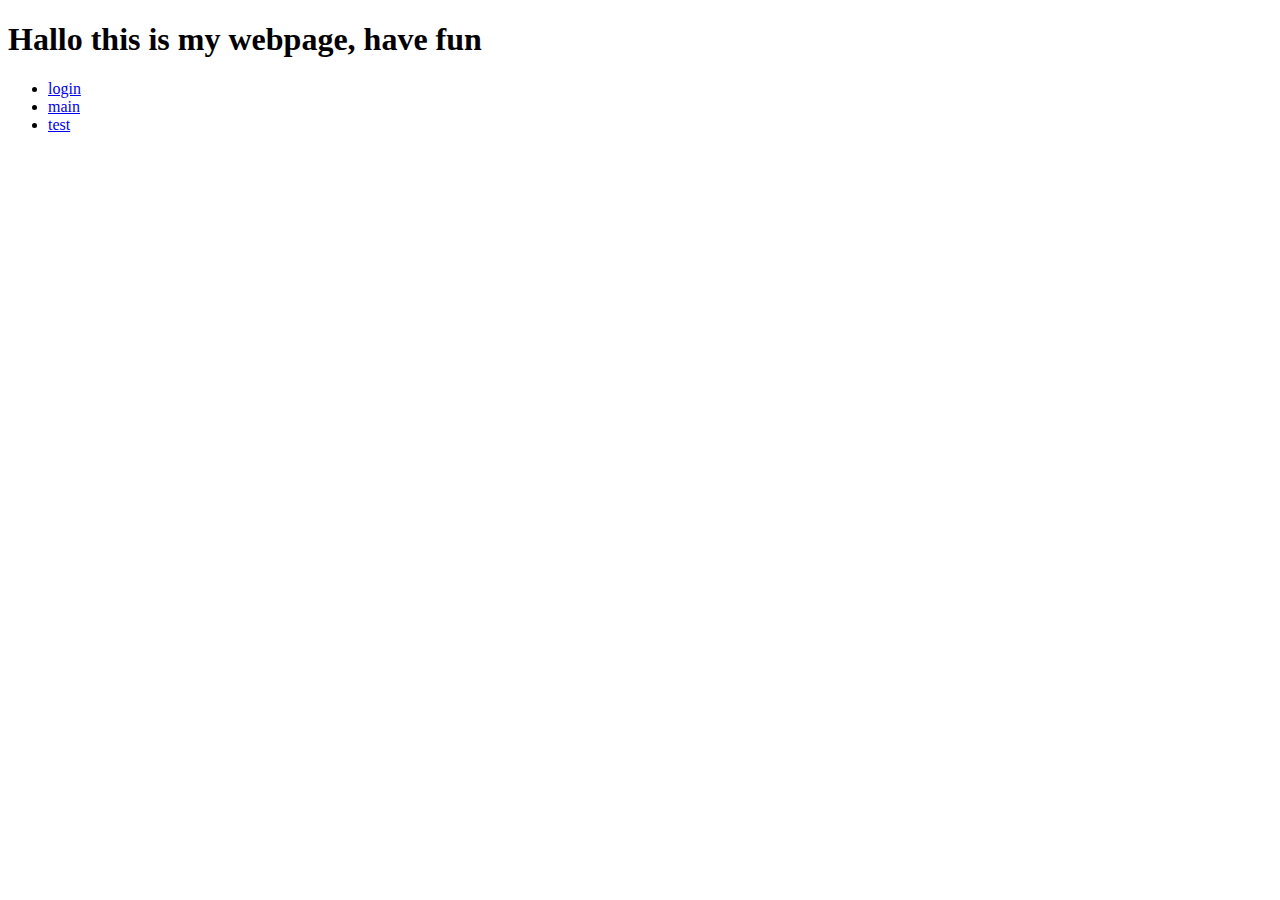
==== index.html @ 2e40fd62 "Update and rename portfolio/head.html to index.html" ====
<!DOCTYPE html>
<html>
    <head>
        <meta charset="UTF-8">
        <meta name="viewport" content="width=device-width,initial-scale=1">
        <title>main branch</title>
    </head>
    <body>
        <h1>Hallo this is my webpage, have fun</h1>
        <ul>
            <li><a href="login/login.html"> login</a></li>
            <li><a href="renshu/renshu.html">main</a></li>
            <li><a href="sushitest/sushi.html">test</a></li>
        </ul>
    </body>

</html>
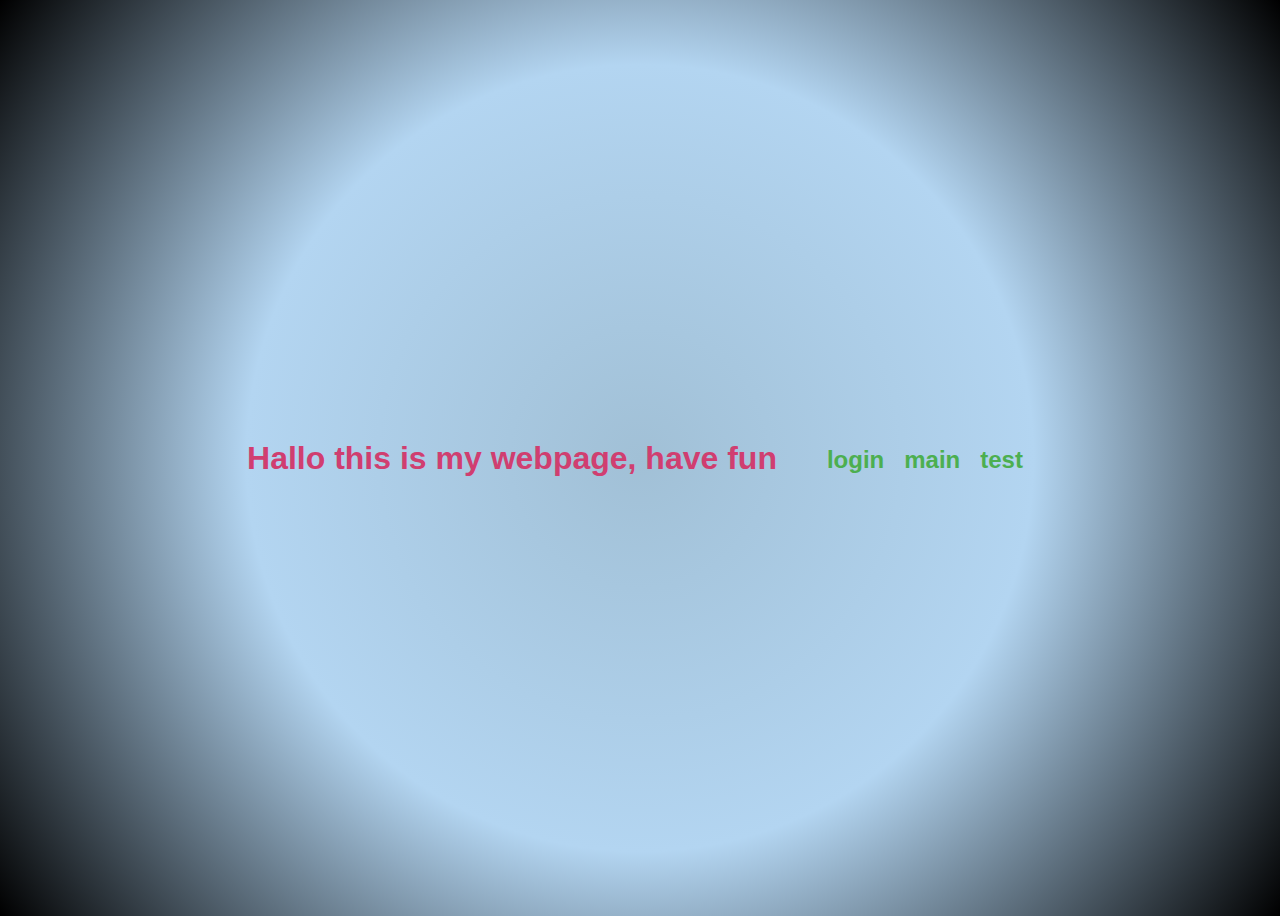
==== commit 339fe6f1: "Update index.html" ====
--- a/index.html
+++ b/index.html
@@ -4,6 +4,7 @@
         <meta charset="UTF-8">
         <meta name="viewport" content="width=device-width,initial-scale=1">
         <title>main branch</title>
+        <link rel="stylesheet" href="index.css">
     </head>
     <body>
         <h1>Hallo this is my webpage, have fun</h1>
--- a/index.css
+++ b/index.css
@@ -0,0 +1,57 @@
+
+
+body {
+    font-family: 'Arial', sans-serif;
+    background:radial-gradient(circle, #a1c0d6, #b3d5f1,  #000000);
+    color: #333; 
+    height: 100vh; 
+    display: flex;
+    justify-content: center; 
+    align-items: center; 
+}
+
+
+div {
+    background-color: #fff; 
+    padding: 30px;
+    border-radius: 8px; 
+    box-shadow: 10px 10px 2px rgba(0, 0, 0, 0.1);
+    text-align: center; 
+    max-width: 500px; 
+    width: 100%; 
+}
+
+h1 {
+    font-size: 2em; 
+    color: #d03e70;
+    margin-bottom: 20px; 
+}
+
+
+ul {
+    list-style-type: none;
+    margin-top: 20px;
+    display: flex;
+    flex-direction: row;
+    justify-content: center;
+    
+}
+
+li {
+    margin: 0 10px; 
+    font-size: 20px
+}
+
+a {
+    text-decoration: none; 
+    color: #4CAF50;
+    font-size: 1.2em;
+    font-weight: bold;
+    transition: color 0.3s ease; 
+}
+
+a:hover {
+    color: #388E3C; 
+}
+
+
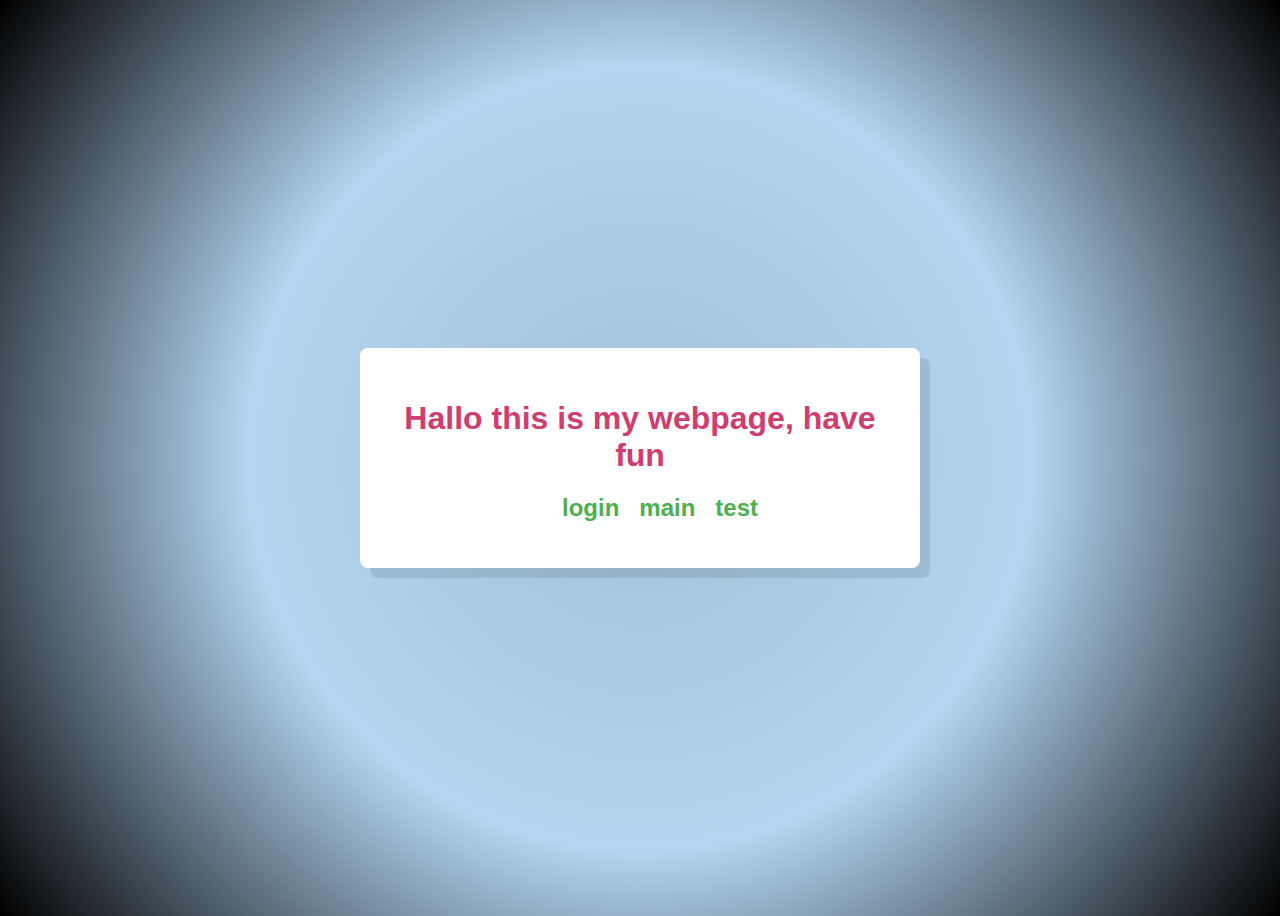
==== commit e94d26d8: "Update index.html" ====
--- a/index.html
+++ b/index.html
@@ -7,12 +7,14 @@
         <link rel="stylesheet" href="index.css">
     </head>
     <body>
-        <h1>Hallo this is my webpage, have fun</h1>
-        <ul>
-            <li><a href="login/login.html"> login</a></li>
-            <li><a href="renshu/renshu.html">main</a></li>
-            <li><a href="sushitest/sushi.html">test</a></li>
-        </ul>
+        <div>
+            <h1>Hallo this is my webpage, have fun</h1>
+            <ul>
+                <li><a href="login/login.html"> login</a></li>
+                <li><a href="renshu/renshu.html">main</a></li>
+                <li><a href="sushitest/sushi.html">test</a></li>
+            </ul>
+        </div>
     </body>
 
 </html>
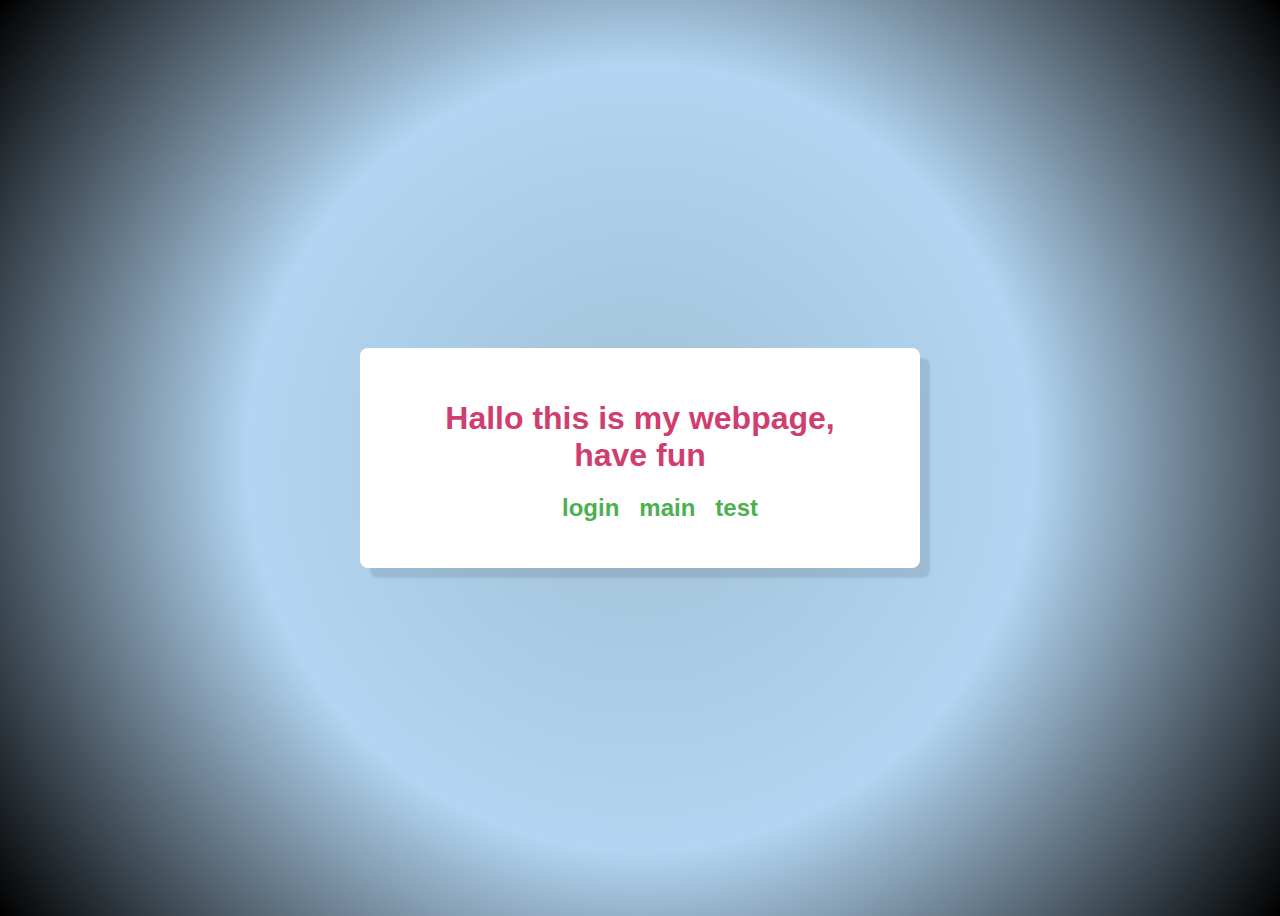
==== commit f6547b1f: "Update index.html" ====
--- a/index.html
+++ b/index.html
@@ -8,7 +8,7 @@
     </head>
     <body>
         <div>
-            <h1>Hallo this is my webpage, have fun</h1>
+            <h1>Hallo this is my webpage,<br>have fun</h1>
             <ul>
                 <li><a href="login/login.html"> login</a></li>
                 <li><a href="renshu/renshu.html">main</a></li>
